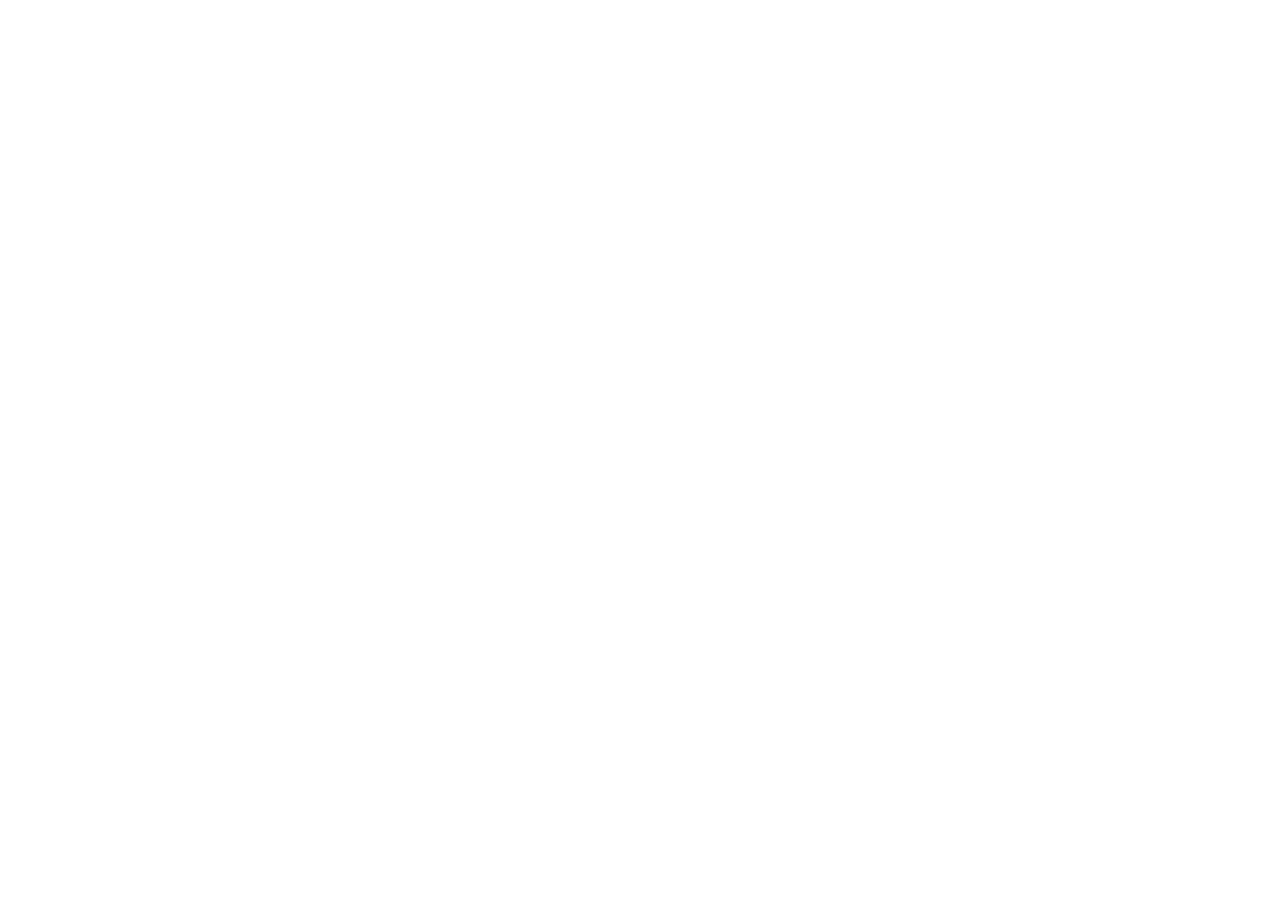
==== unit3/index.html @ d098a226 "clean up github" ====
<!DOCTYPE html>
<html lang="en">
<head>
    <meta charset="UTF-8">
    <meta http-equiv="X-UA-Compatible" content="IE=edge">
    <meta name="viewport" content="width=device-width, initial-scale=1.0">
    <title>03 Guessing Game</title>
</head>
<body>
    
</body>
</html>
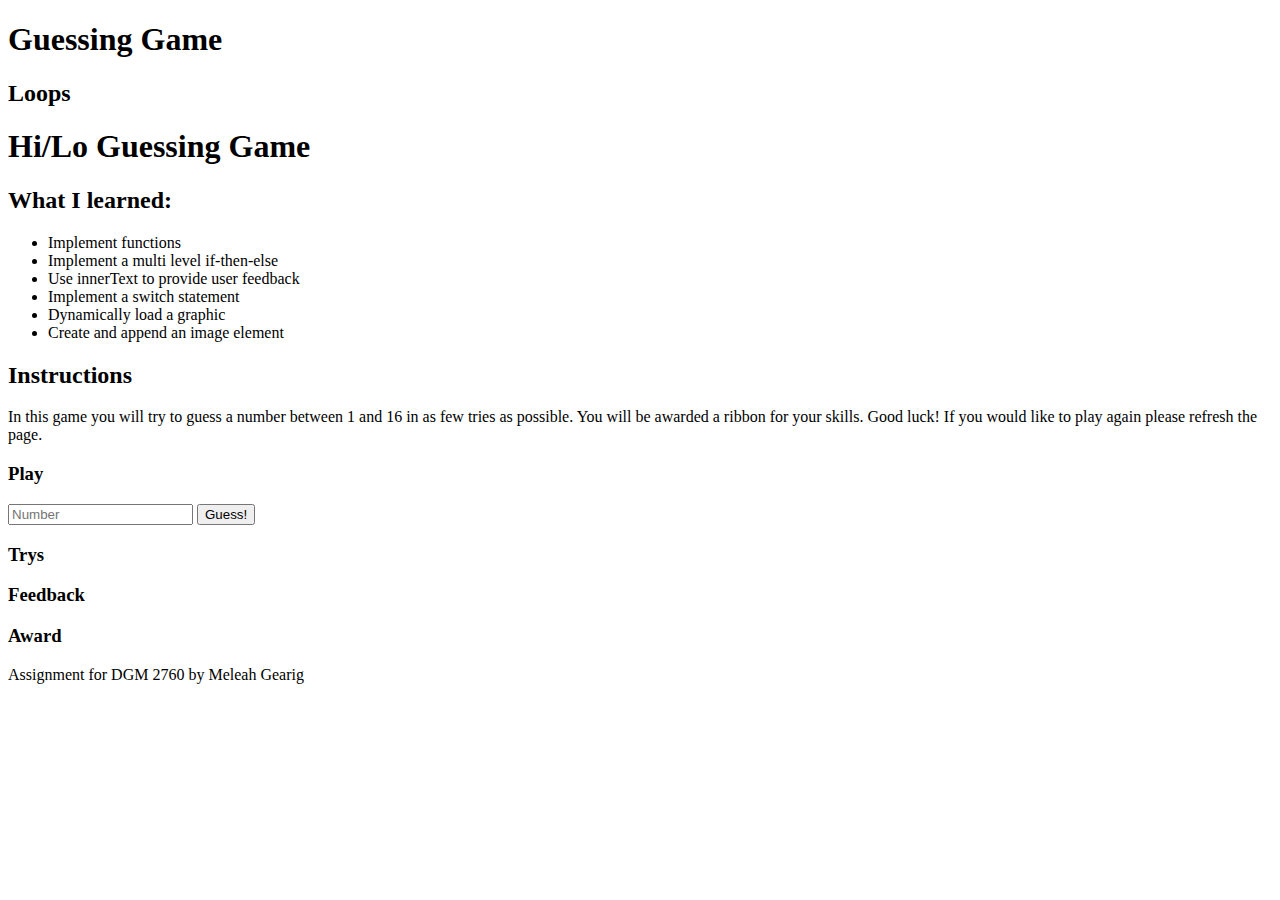
==== commit 20a829b0: "adding javascript" ====
--- a/unit3/index.html
+++ b/unit3/index.html
@@ -5,8 +5,52 @@
     <meta http-equiv="X-UA-Compatible" content="IE=edge">
     <meta name="viewport" content="width=device-width, initial-scale=1.0">
     <title>03 Guessing Game</title>
+    <link rel="stylesheet" href="css/styles.css">
 </head>
 <body>
-    
+    <header>
+        <h1 class="title"></h1>
+        <h2 class="subtitle"></h2>
+    </header>
+    <main> 
+        <h1>Hi/Lo Guessing Game</h1>
+        <h2>What I learned:</h2> 
+        <ul>
+            <li>Implement functions</li>
+            <li>Implement a multi level if-then-else</li>
+            <li>Use innerText to provide user feedback</li>
+            <li>Implement a switch statement</li>
+            <li>Dynamically load a graphic</li>
+            <li>Create and append an image element</li>
+        </ul>
+
+        <h2>Instructions</h2>
+        <p>In this game you will try to guess a number between 1 and 16 in as few tries as possible.
+            You will be awarded a ribbon for your skills. Good luck! If you would like to play again please
+            refresh the page.
+        </p>
+        
+        <div>
+            <h3>Play</h3>
+            <div>
+                <input id="guess" type="number" placeholder="Number">
+                <button onclick="evalGuess()">Guess!</button>
+            </div>
+        </div>
+        <div>
+            <h3>Trys</h3>
+        </div>
+        <div>
+            <h3>Feedback</h3>
+            <div id="feedback"></div>
+        </div>
+        <div>
+            <h3>Award</h3>
+        </div>
+    </main>
+    <footer>
+        <p>Assignment for DGM 2760 by Meleah Gearig</p>
+    </footer>
+    <script type="text/javascript" src="main.js"></script>
 </body>
 </html>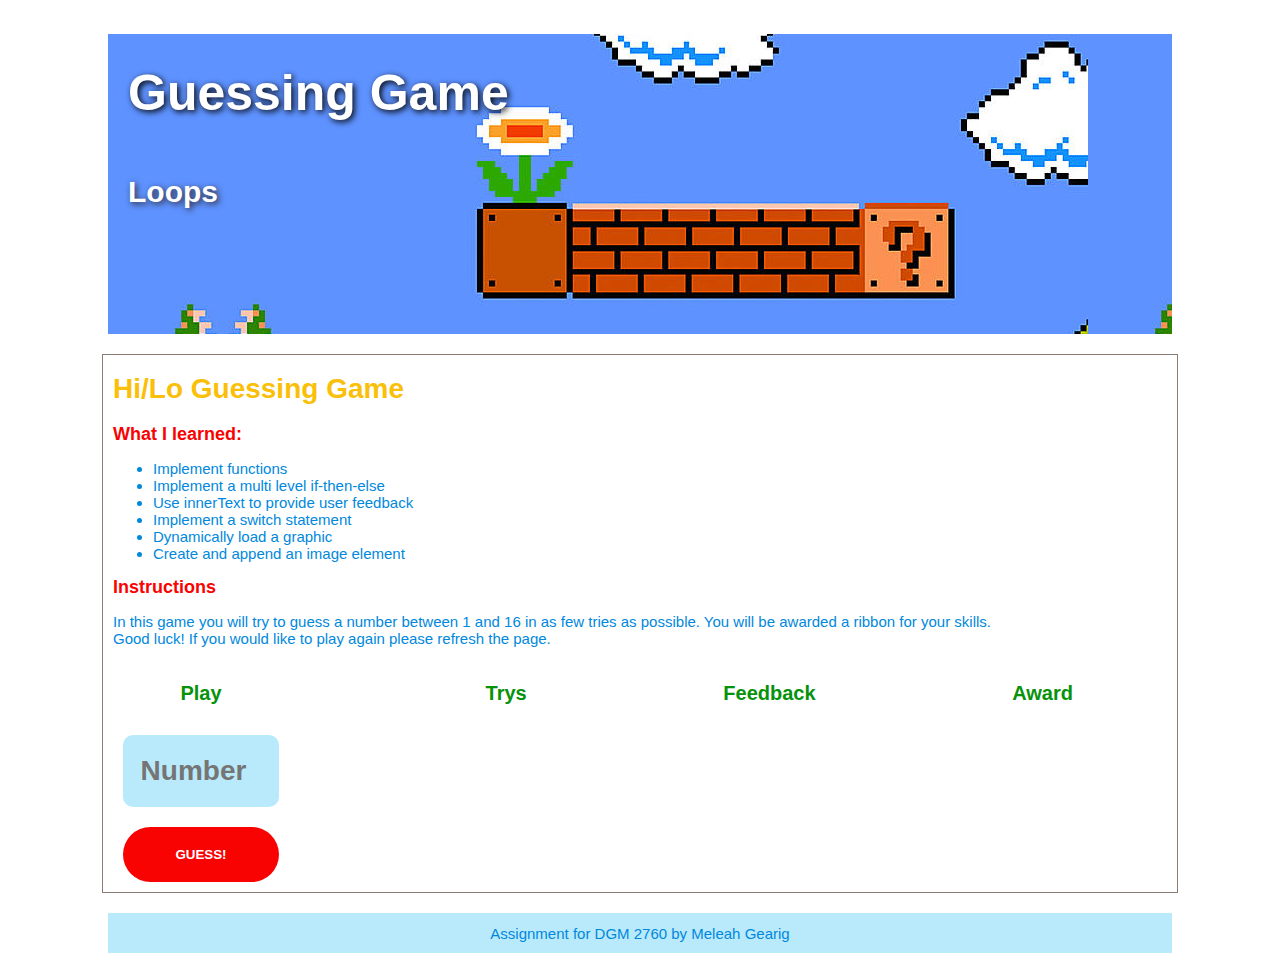
==== commit ed180ab3: "finishing touches and css" ====
--- a/unit3/index.html
+++ b/unit3/index.html
@@ -13,7 +13,7 @@
         <h2 class="subtitle"></h2>
     </header>
     <main> 
-        <h1>Hi/Lo Guessing Game</h1>
+        <h1 id="pagetitle">Hi/Lo Guessing Game</h1>
         <h2>What I learned:</h2> 
         <ul>
             <li>Implement functions</li>
@@ -26,26 +26,30 @@
 
         <h2>Instructions</h2>
         <p>In this game you will try to guess a number between 1 and 16 in as few tries as possible.
-            You will be awarded a ribbon for your skills. Good luck! If you would like to play again please
-            refresh the page.
+            You will be awarded a ribbon for your skills. 
+            <br> Good luck! If you would like to play again please refresh the page.
         </p>
         
-        <div>
-            <h3>Play</h3>
+        <div id="gameArea">
             <div>
-                <input id="guess" type="number" placeholder="Number">
-                <button onclick="evalGuess()">Guess!</button>
+                <h3>Play</h3>
+                <div id="numberGuess">
+                    <input id="guess" type="number" placeholder="Number">
+                    <button onclick="evalGuess()">Guess!</button>
+                </div>
             </div>
-        </div>
-        <div>
-            <h3>Trys</h3>
-        </div>
-        <div>
-            <h3>Feedback</h3>
-            <div id="feedback"></div>
-        </div>
-        <div>
-            <h3>Award</h3>
+            <div>
+                <h3>Trys</h3>
+                <div id="attempts"></div>
+            </div>
+            <div>
+                <h3>Feedback</h3>
+                <div id="feedback"></div>
+            </div>
+            <div>
+                <h3>Award</h3>
+                <div id="awards"></div>
+            </div>
         </div>
     </main>
     <footer>
--- a/unit3/css/styles.css
+++ b/unit3/css/styles.css
@@ -0,0 +1,150 @@
+header{
+    max-width: 1064px;
+    margin: 0 auto;
+    background-image: url(../images/mario_header.jpg);
+    height: 300px;
+}
+
+main{
+    max-width: 1064px;
+    margin: 0 auto;
+    margin-top: 20px;
+    padding-left: 10px;
+    margin-bottom: 20px;
+    border: 1px solid #8D7C73;
+}
+
+.title{
+    color: #fff;
+    padding: 20px;
+    padding-top: 30px;
+    padding-bottom: 0;
+    font-family: Verdana, Geneva, Tahoma, sans-serif;
+    font-size: 50px;
+    text-shadow: 2px 2px 6px #000000;
+}
+
+.subtitle{
+    color: #fff;
+    padding: 20px;
+    font-family: Verdana, Geneva, Tahoma, sans-serif;
+    font-size: 30px;
+    text-shadow: 2px 2px 6px #2C252B;
+}
+
+h1{
+    color: #FAC009;
+    font-family: Verdana, Geneva, Tahoma, sans-serif;
+    font-size: 28px;
+}
+
+h2{
+    color: #F90202;
+    font-family: Verdana, Geneva, Tahoma, sans-serif;
+    font-size: 18px;
+}
+
+h3{
+    color: #06920A;
+    font-family: Verdana, Geneva, Tahoma, sans-serif;
+    font-size: 20px;
+    font-weight: bolder;
+    text-align: center;
+}
+
+ul{
+    color: #08d;
+    font-family: Verdana, Geneva, Tahoma, sans-serif;
+    font-size: 15px;
+}
+
+p{
+    color: #0088DD;
+    font-family: Verdana, Geneva, Tahoma, sans-serif;
+    font-size: 15px;
+}
+
+button{
+    color: #fff;
+    text-transform: uppercase;
+    text-decoration: none;
+    background: #F90202;
+    padding: 20px;
+    margin: 10px;
+    border-radius: 50px;
+    display: inline-block;
+    border: none;
+    transition: all 0.4s ease 0s;
+    font-family: Verdana, Geneva, Tahoma, sans-serif;
+    font-weight: bolder;
+}
+
+button:hover{
+    text-shadow: 0px 0px 6px rgba(255, 255, 255, 1);
+    transition: all 0.4s ease 0s;
+}
+
+button:focus {outline:0;}
+
+#attempts{
+    color: #0088DD;
+    font-family: Verdana, Geneva, Tahoma, sans-serif;
+    font-size: 30px;
+    text-align: center;
+    font-weight: bold; 
+}
+
+#feedback{
+    color: #0088DD;
+    font-family: Verdana, Geneva, Tahoma, sans-serif;
+    font-size: 15px;
+    font-weight: bold;
+    text-align: center;
+}
+
+#gameArea{
+    width: 960px;
+    display: flex;
+    justify-content: space-between;
+}
+
+#numberGuess{
+    display: flex;
+    flex-direction: column;
+    align: center;
+}
+
+input{
+    width: 5em;
+    height: 2em;
+    background-color: #B9EAFB;
+    border: none;
+    padding: .5rem;
+    border-radius: 10px;
+    color: #F90202;
+    font-family: Verdana, Geneva, Tahoma, sans-serif;
+    font-size: 28px;
+    font-weight: bold;
+    text-align: center;
+    margin: 10px;
+    box-align: center;
+}
+
+input:focus {outline:0;}
+
+#awards img{
+    height: 15em;
+}
+
+footer{
+    background-color: #B9EAFB;
+    color: white;
+    font-family: Verdana, Geneva, Tahoma, sans-serif;
+    font-size: 18px;
+    max-width: 1064px;
+    margin: 0 auto;
+    height: 40px;
+    display: flex;
+    justify-content: center;
+    align-items: center;
+}